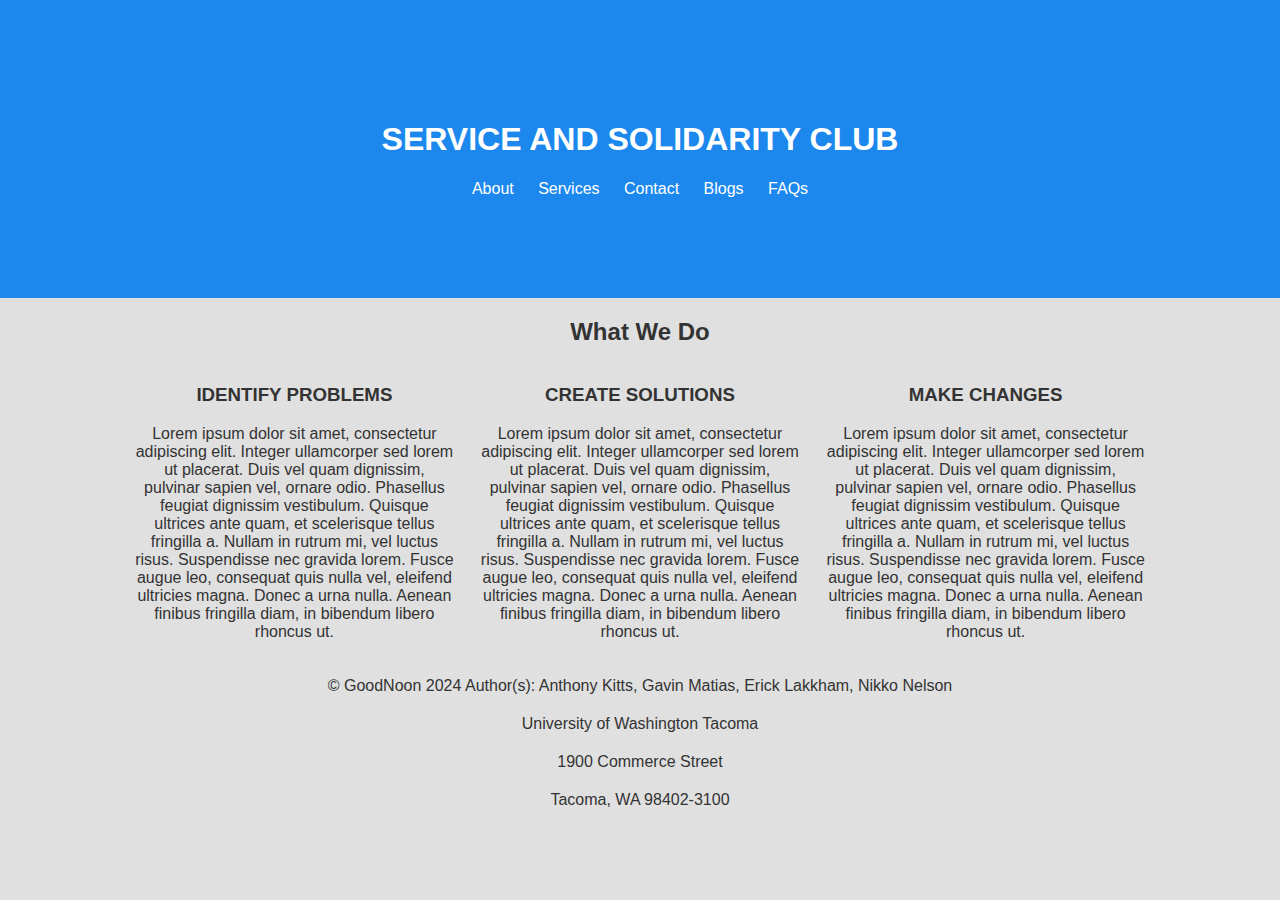
==== index.html @ 746364be "Update index.html" ====
<!DOCTYPE html>
<html lang="en">
<head>
    <link rel="stylesheet" href="styles.css">
    <title>Contact Us</title>
</head>
<body>
    <div class="header">
        <h1>
            SERVICE AND SOLIDARITY CLUB
        </h1>
        <a href="index.html">About</a>
        <a href="services.html">Services</a>
        <a href="contact_us.html">Contact</a>
        <a href="blog.html">Blogs</a>
        <a href="faq.html">FAQs</a>
    </div>
    <!--page-container and mission class will need to be rewritten at a later time-->
    <h2>What We Do</h2>
    <div class="page-container">
        <div class="mission">
            <h3>IDENTIFY PROBLEMS</h3>
            <p>Lorem ipsum dolor sit amet, consectetur adipiscing elit. Integer ullamcorper sed lorem ut placerat. Duis vel quam dignissim, pulvinar sapien vel, ornare odio. Phasellus feugiat dignissim vestibulum. Quisque ultrices ante quam, et scelerisque tellus fringilla a. Nullam in rutrum mi, vel luctus risus. Suspendisse nec gravida lorem. Fusce augue leo, consequat quis nulla vel, eleifend ultricies magna. Donec a urna nulla. Aenean finibus fringilla diam, in bibendum libero rhoncus ut. </p>
        </div>
        <div class="mission">
            <h3>CREATE SOLUTIONS</h3>
            <p>Lorem ipsum dolor sit amet, consectetur adipiscing elit. Integer ullamcorper sed lorem ut placerat. Duis vel quam dignissim, pulvinar sapien vel, ornare odio. Phasellus feugiat dignissim vestibulum. Quisque ultrices ante quam, et scelerisque tellus fringilla a. Nullam in rutrum mi, vel luctus risus. Suspendisse nec gravida lorem. Fusce augue leo, consequat quis nulla vel, eleifend ultricies magna. Donec a urna nulla. Aenean finibus fringilla diam, in bibendum libero rhoncus ut. </p>
        </div>
        <div class="mission">
            <h3>MAKE CHANGES</h3>
            <p>Lorem ipsum dolor sit amet, consectetur adipiscing elit. Integer ullamcorper sed lorem ut placerat. Duis vel quam dignissim, pulvinar sapien vel, ornare odio. Phasellus feugiat dignissim vestibulum. Quisque ultrices ante quam, et scelerisque tellus fringilla a. Nullam in rutrum mi, vel luctus risus. Suspendisse nec gravida lorem. Fusce augue leo, consequat quis nulla vel, eleifend ultricies magna. Donec a urna nulla. Aenean finibus fringilla diam, in bibendum libero rhoncus ut. </p>
        </div>
    </div>
<footer>
    <p>© GoodNoon 2024 Author(s): Anthony Kitts, Gavin Matias, Erick Lakkham, Nikko Nelson</p>
    <p>University of Washington Tacoma</p>
    <p>1900 Commerce Street</p>
    <p>Tacoma, WA 98402-3100</p>
</footer>
</body>
</html>
---- styles.css ----
/* styles.css */

body {
    font-family: 'Segoe UI', Tahoma, Geneva, Verdana, sans-serif;
    margin: 0; /* Set margin to 0 to remove space around the edges */
    background-color: #e0e0e0;
    color: #333;
    text-align: center;
}

.header {
    width: 100%; /* Ensure the header is set to full width */
    margin: 0; /* Set margin to 0 to align header to the edge of the page */
    padding: 100px 0; /* Set padding to 0 on the left and right, maintain top and bottom padding */
    text-align: center;
    background-color: #1c88ed; /* Light navy blue */
    color: #ffffff; /* Change text color to white */
    box-sizing: border-box; /* Include padding and border in the width */
}


.header a {
    border-radius: 5px;
    color: #ffffff; /* Change text color to white for better visibility */
    padding: 0 10px 0 10px;
    text-decoration: none;
}

.header a:hover {
    background-color: #333; 
    color: #e0e0e0; /* Keeps hover effect */
}


.page-container {
    display: flex;
    justify-content: center;
}

.mission {
    max-width: 25vw;
    padding: 0 1vw 0 1vw;
}

.contact-container {
    max-width: 500px; 
    text-align: left;
}

.contact-info {
    max-width: 300px; 
    text-align: left;
    margin-top: 50px; 
}

.info-seminars img {
    display: block;
    margin-left: auto;
    margin-right: auto;
    height: 450px;
    width: 450px;
}

.community-projects img {
    display: block;
    margin-left: auto;
    margin-right: auto;
    height:450px;
    width:450px;
}

/*h2 {
    font-weight: bold;
    margin-bottom: 20px; 
}*/

p {
    margin-bottom: 20px; 
}

form {
    background-color: #ffffff; 
    color: #000000;
    padding: 20px;
    border-radius: 8px;
    box-shadow: 0 0 10px rgba(0, 0, 0, 0.1);
    text-align: left;
}

label {
    display: block;
    margin-top: 20px; 
}

input, textarea {
    width: 100%;
    padding: 12px;
    margin-top: 10px;
    margin-bottom: 10px;
    box-sizing: border-box;
    font-size: 16px;
}

textarea {
    resize: vertical; 
    max-width: 100%; 
}

input[type="submit"] {
    background-color: #000; 
    color: #fff; 
    cursor: pointer;
}


.name-container {
    display: flex;
    justify-content: space-between;
}


.contact-container {
    margin-right: 100px; 
}

.blog-container {
    display: flex;
    justify-content: center; 
    flex-wrap: wrap;
    gap: 100px; 
    margin: 50px auto 0; 
}

.blog-container {
    display: flex;
    justify-content: center; 
    flex-wrap: wrap; 
    gap: 100px; 
    margin: 50px auto 0; 
    max-width: 1200px; 
    position: relative;
}
}

.blog-section {
    max-width: 300px; 
    display: flex; 
    flex-direction: column; 
    align-items: center; 
    box-sizing: border-box;
}

.blog-image-container {
    width: 100%; 
    height: 200px; 
    position: relative;
    overflow: hidden;
    background-color: #ffffff;
    box-shadow: 0 0 10px rgba(0, 0, 0, 0.1);
}

.blog-image {
    width: 100%;
    height: 100%;
    object-fit: cover; 
}



.blog-content {
    text-align: center; 
    padding: 10px;
    width: 100%; 
}

.blog-title {
    margin-top: 10px;
    margin-bottom: 5px;
}

.read-more {
    color: #007bff;
    text-decoration: underline;
    cursor: pointer;
}

.left-backdrop {
    position: absolute;
    top: 0;
    left: 40px;
    width: 400px;
    transform: translateY(450px);
    max-width: 400px; 
    padding: 20px;
    background-color: #ffffff;
    overflow-y: auto; 
    word-wrap: break-word; 
    text-align: left; 
}
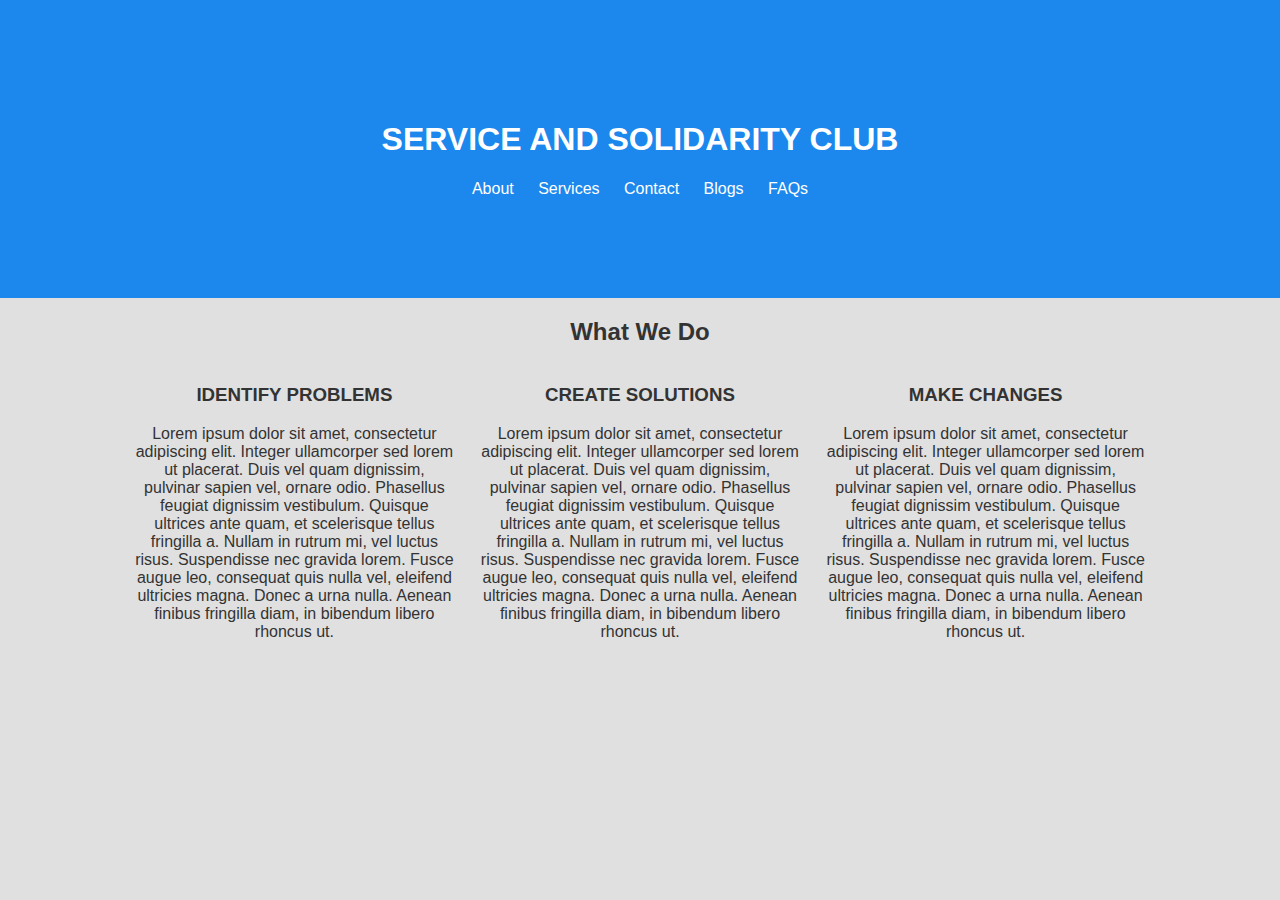
==== commit e38cca4e: "Add files via upload" ====
--- a/index.html
+++ b/index.html
@@ -2,7 +2,7 @@
 <html lang="en">
 <head>
     <link rel="stylesheet" href="styles.css">
-    <title>Contact Us</title>
+    <title>Index</title>
 </head>
 <body>
     <div class="header">
@@ -31,11 +31,6 @@
             <p>Lorem ipsum dolor sit amet, consectetur adipiscing elit. Integer ullamcorper sed lorem ut placerat. Duis vel quam dignissim, pulvinar sapien vel, ornare odio. Phasellus feugiat dignissim vestibulum. Quisque ultrices ante quam, et scelerisque tellus fringilla a. Nullam in rutrum mi, vel luctus risus. Suspendisse nec gravida lorem. Fusce augue leo, consequat quis nulla vel, eleifend ultricies magna. Donec a urna nulla. Aenean finibus fringilla diam, in bibendum libero rhoncus ut. </p>
         </div>
     </div>
-<footer>
-    <p>© GoodNoon 2024 Author(s): Anthony Kitts, Gavin Matias, Erick Lakkham, Nikko Nelson</p>
-    <p>University of Washington Tacoma</p>
-    <p>1900 Commerce Street</p>
-    <p>Tacoma, WA 98402-3100</p>
-</footer>
+
 </body>
 </html>
--- a/styles.css
+++ b/styles.css
@@ -37,6 +37,11 @@
     justify-content: center;
 }
 
+.page-container-2 {
+    padding: 0 33vw 0 33vw;
+    width: 33vw;
+}
+
 .mission {
     max-width: 25vw;
     padding: 0 1vw 0 1vw;
@@ -126,20 +131,11 @@
 .blog-container {
     display: flex;
     justify-content: center; 
-    flex-wrap: wrap;
-    gap: 100px; 
-    margin: 50px auto 0; 
-}
-
-.blog-container {
-    display: flex;
-    justify-content: center; 
     flex-wrap: wrap; 
     gap: 100px; 
     margin: 50px auto 0; 
     max-width: 1200px; 
     position: relative;
-}
 }
 
 .blog-section {
@@ -182,6 +178,14 @@
     color: #007bff;
     text-decoration: underline;
     cursor: pointer;
+}
+
+
+.content-wrapper {
+    position: relative; 
+    display: flex;
+    flex-direction: row; 
+    justify-content: center; 
 }
 
 .left-backdrop {
@@ -199,3 +203,10 @@
 }
 
 
+
+
+
+
+
+
+
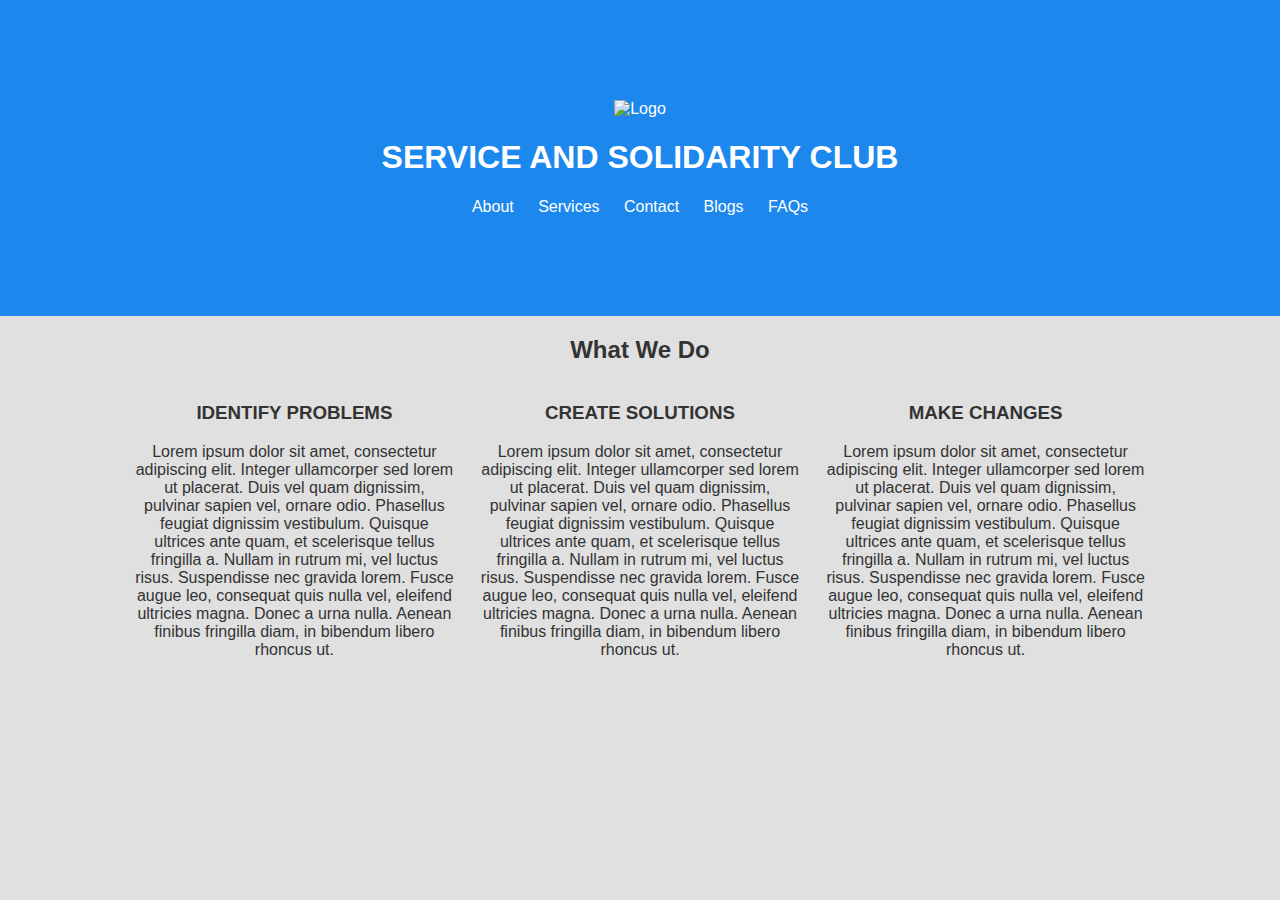
==== commit 27b1a8e3: "Merge pull request #7 from AnthonyKitts/master" ====
--- a/index.html
+++ b/index.html
@@ -5,16 +5,16 @@
     <title>Index</title>
 </head>
 <body>
-    <div class="header">
-        <h1>
-            SERVICE AND SOLIDARITY CLUB
-        </h1>
-        <a href="index.html">About</a>
-        <a href="services.html">Services</a>
-        <a href="contact_us.html">Contact</a>
-        <a href="blog.html">Blogs</a>
-        <a href="faq.html">FAQs</a>
-    </div>
+<div class="header">
+    <img src="servicelogo.png" alt="Logo" class="header-logo"> 
+    <h1>SERVICE AND SOLIDARITY CLUB</h1>
+    <a href="index.html">About</a>
+    <a href="services.html">Services</a>
+    <a href="contact_us.html">Contact</a>
+    <a href="blog.html">Blogs</a>
+    <a href="faq.html">FAQs</a>
+</div>
+
     <!--page-container and mission class will need to be rewritten at a later time-->
     <h2>What We Do</h2>
     <div class="page-container">
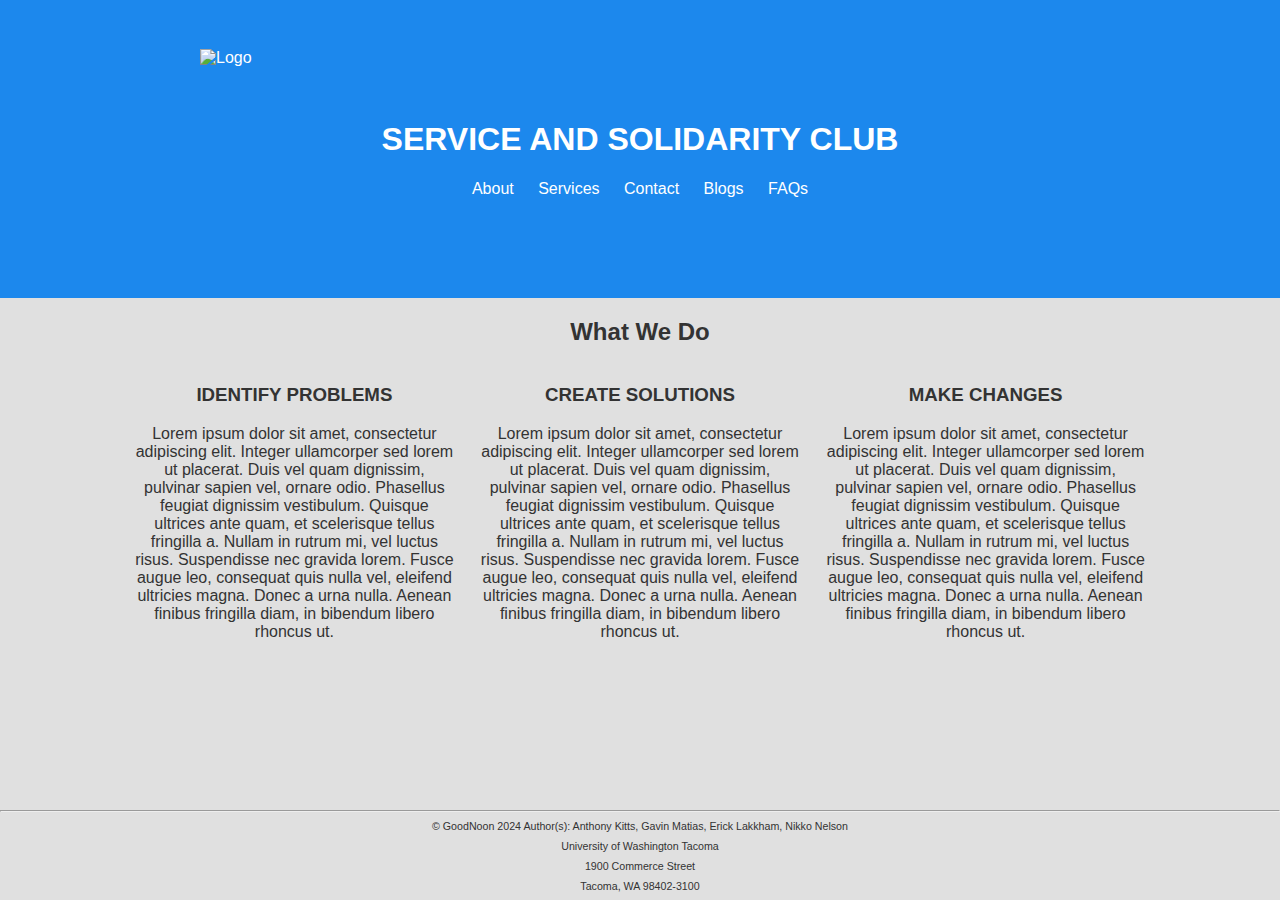
==== commit a011cc36: "Changed footer formatting" ====
--- a/index.html
+++ b/index.html
@@ -2,19 +2,20 @@
 <html lang="en">
 <head>
     <link rel="stylesheet" href="styles.css">
-    <title>Index</title>
+    <title>About Us</title>
 </head>
 <body>
-<div class="header">
+    <div class="header">
     <img src="servicelogo.png" alt="Logo" class="header-logo"> 
-    <h1>SERVICE AND SOLIDARITY CLUB</h1>
-    <a href="index.html">About</a>
-    <a href="services.html">Services</a>
-    <a href="contact_us.html">Contact</a>
-    <a href="blog.html">Blogs</a>
-    <a href="faq.html">FAQs</a>
-</div>
-
+        <h1>
+            SERVICE AND SOLIDARITY CLUB
+        </h1>
+        <a href="index.html">About</a>
+        <a href="services.html">Services</a>
+        <a href="contact_us.html">Contact</a>
+        <a href="blog.html">Blogs</a>
+        <a href="faq.html">FAQs</a>
+    </div>
     <!--page-container and mission class will need to be rewritten at a later time-->
     <h2>What We Do</h2>
     <div class="page-container">
@@ -31,6 +32,13 @@
             <p>Lorem ipsum dolor sit amet, consectetur adipiscing elit. Integer ullamcorper sed lorem ut placerat. Duis vel quam dignissim, pulvinar sapien vel, ornare odio. Phasellus feugiat dignissim vestibulum. Quisque ultrices ante quam, et scelerisque tellus fringilla a. Nullam in rutrum mi, vel luctus risus. Suspendisse nec gravida lorem. Fusce augue leo, consequat quis nulla vel, eleifend ultricies magna. Donec a urna nulla. Aenean finibus fringilla diam, in bibendum libero rhoncus ut. </p>
         </div>
     </div>
-
+<p></p>
+<footer>
+    <hr />
+    <p>© GoodNoon 2024 Author(s): Anthony Kitts, Gavin Matias, Erick Lakkham, Nikko Nelson</p>
+    <p>University of Washington Tacoma</p>
+    <p>1900 Commerce Street</p>
+    <p>Tacoma, WA 98402-3100</p>
+</footer>
 </body>
 </html>
--- a/styles.css
+++ b/styles.css
@@ -2,33 +2,45 @@
 
 body {
     font-family: 'Segoe UI', Tahoma, Geneva, Verdana, sans-serif;
-    margin: 0; /* Set margin to 0 to remove space around the edges */
+    margin: 0; 
     background-color: #e0e0e0;
     color: #333;
     text-align: center;
+    min-height: 100vh;
+    display: flex;
+    flex-direction: column;
 }
 
 .header {
-    width: 100%; /* Ensure the header is set to full width */
-    margin: 0; /* Set margin to 0 to align header to the edge of the page */
-    padding: 100px 0; /* Set padding to 0 on the left and right, maintain top and bottom padding */
+    position: relative; 
+    width: 100%;
+    margin: 0;
+    padding: 100px 0;
     text-align: center;
-    background-color: #1c88ed; /* Light navy blue */
-    color: #ffffff; /* Change text color to white */
-    box-sizing: border-box; /* Include padding and border in the width */
+    background-color: #1c88ed;
+    color: #ffffff;
+    box-sizing: border-box;
+}
+
+.header-logo {
+    position: absolute; 
+    top: 50%; 
+    left: 200px; 
+    transform: translateY(-50%);
+    height: 200px; 
 }
 
 
 .header a {
     border-radius: 5px;
-    color: #ffffff; /* Change text color to white for better visibility */
+    color: #ffffff; 
     padding: 0 10px 0 10px;
     text-decoration: none;
 }
 
 .header a:hover {
     background-color: #333; 
-    color: #e0e0e0; /* Keeps hover effect */
+    color: #e0e0e0;
 }
 
 
@@ -161,8 +173,6 @@
     object-fit: cover; 
 }
 
-
-
 .blog-content {
     text-align: center; 
     padding: 10px;
@@ -179,7 +189,6 @@
     text-decoration: underline;
     cursor: pointer;
 }
-
 
 .content-wrapper {
     position: relative; 
@@ -202,11 +211,11 @@
     text-align: left; 
 }
 
-
-
-
-
-
-
-
-
+footer {
+    font-size: 8pt;
+    margin-top: auto;
+}
+
+footer p {
+    margin: 8px;
+}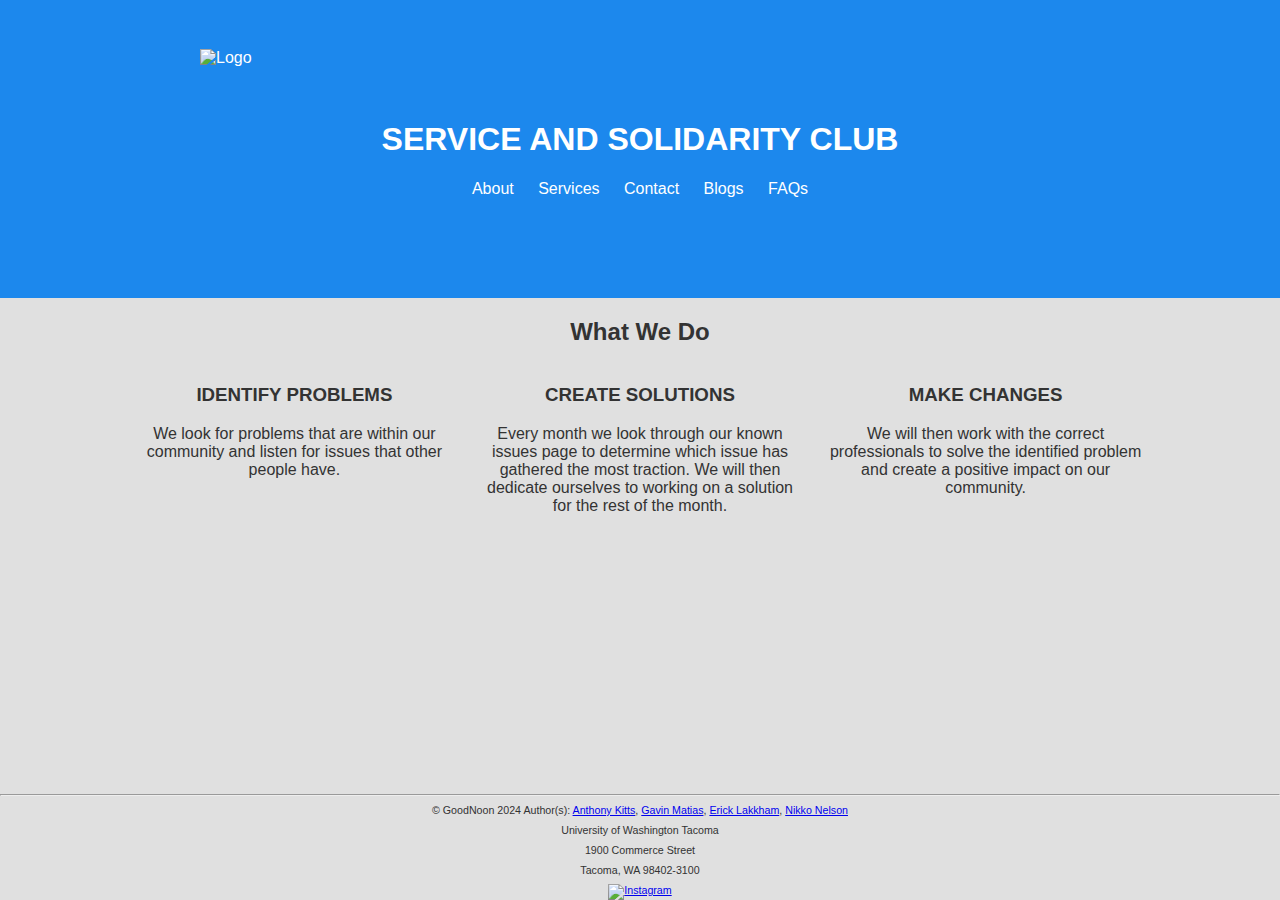
==== commit 70cb1c63: "Update index.html" ====
--- a/index.html
+++ b/index.html
@@ -21,24 +21,34 @@
     <div class="page-container">
         <div class="mission">
             <h3>IDENTIFY PROBLEMS</h3>
-            <p>Lorem ipsum dolor sit amet, consectetur adipiscing elit. Integer ullamcorper sed lorem ut placerat. Duis vel quam dignissim, pulvinar sapien vel, ornare odio. Phasellus feugiat dignissim vestibulum. Quisque ultrices ante quam, et scelerisque tellus fringilla a. Nullam in rutrum mi, vel luctus risus. Suspendisse nec gravida lorem. Fusce augue leo, consequat quis nulla vel, eleifend ultricies magna. Donec a urna nulla. Aenean finibus fringilla diam, in bibendum libero rhoncus ut. </p>
+            <p> We look for problems that are within our community and listen for issues that other people have. </p>
         </div>
         <div class="mission">
             <h3>CREATE SOLUTIONS</h3>
-            <p>Lorem ipsum dolor sit amet, consectetur adipiscing elit. Integer ullamcorper sed lorem ut placerat. Duis vel quam dignissim, pulvinar sapien vel, ornare odio. Phasellus feugiat dignissim vestibulum. Quisque ultrices ante quam, et scelerisque tellus fringilla a. Nullam in rutrum mi, vel luctus risus. Suspendisse nec gravida lorem. Fusce augue leo, consequat quis nulla vel, eleifend ultricies magna. Donec a urna nulla. Aenean finibus fringilla diam, in bibendum libero rhoncus ut. </p>
+            <p> Every month we look through our known issues page to determine which issue has gathered the most traction. We will then dedicate ourselves to working on a solution for the rest of the month. </p>
         </div>
         <div class="mission">
             <h3>MAKE CHANGES</h3>
-            <p>Lorem ipsum dolor sit amet, consectetur adipiscing elit. Integer ullamcorper sed lorem ut placerat. Duis vel quam dignissim, pulvinar sapien vel, ornare odio. Phasellus feugiat dignissim vestibulum. Quisque ultrices ante quam, et scelerisque tellus fringilla a. Nullam in rutrum mi, vel luctus risus. Suspendisse nec gravida lorem. Fusce augue leo, consequat quis nulla vel, eleifend ultricies magna. Donec a urna nulla. Aenean finibus fringilla diam, in bibendum libero rhoncus ut. </p>
+            <p> We will then work with the correct professionals to solve the identified problem and create a positive impact on our community. </p>
         </div>
     </div>
 <p></p>
 <footer>
     <hr />
-    <p>© GoodNoon 2024 Author(s): Anthony Kitts, Gavin Matias, Erick Lakkham, Nikko Nelson</p>
-    <p>University of Washington Tacoma</p>
-    <p>1900 Commerce Street</p>
-    <p>Tacoma, WA 98402-3100</p>
+    <div class="footer-content">
+        <p>© GoodNoon 2024 Author(s): 
+            <a href="Link Here" target="_blank">Anthony Kitts</a>, 
+            <a href="https://www.linkedin.com/in/gavin-matias-166584293/" target="_blank">Gavin Matias</a>, 
+            <a href="Link Here" target="_blank">Erick Lakkham</a>, 
+            <a href="Link Here" target="_blank">Nikko Nelson</a>
+        </p>
+        <p>University of Washington Tacoma</p>
+        <p>1900 Commerce Street</p>
+        <p>Tacoma, WA 98402-3100</p>
+        <a href="yourInstagramLink" target="_blank">
+            <img src="instagramlogo.png" alt="Instagram" style="height: 24px; width: 24px;">
+        </a>
+    </div>
 </footer>
 </body>
 </html>
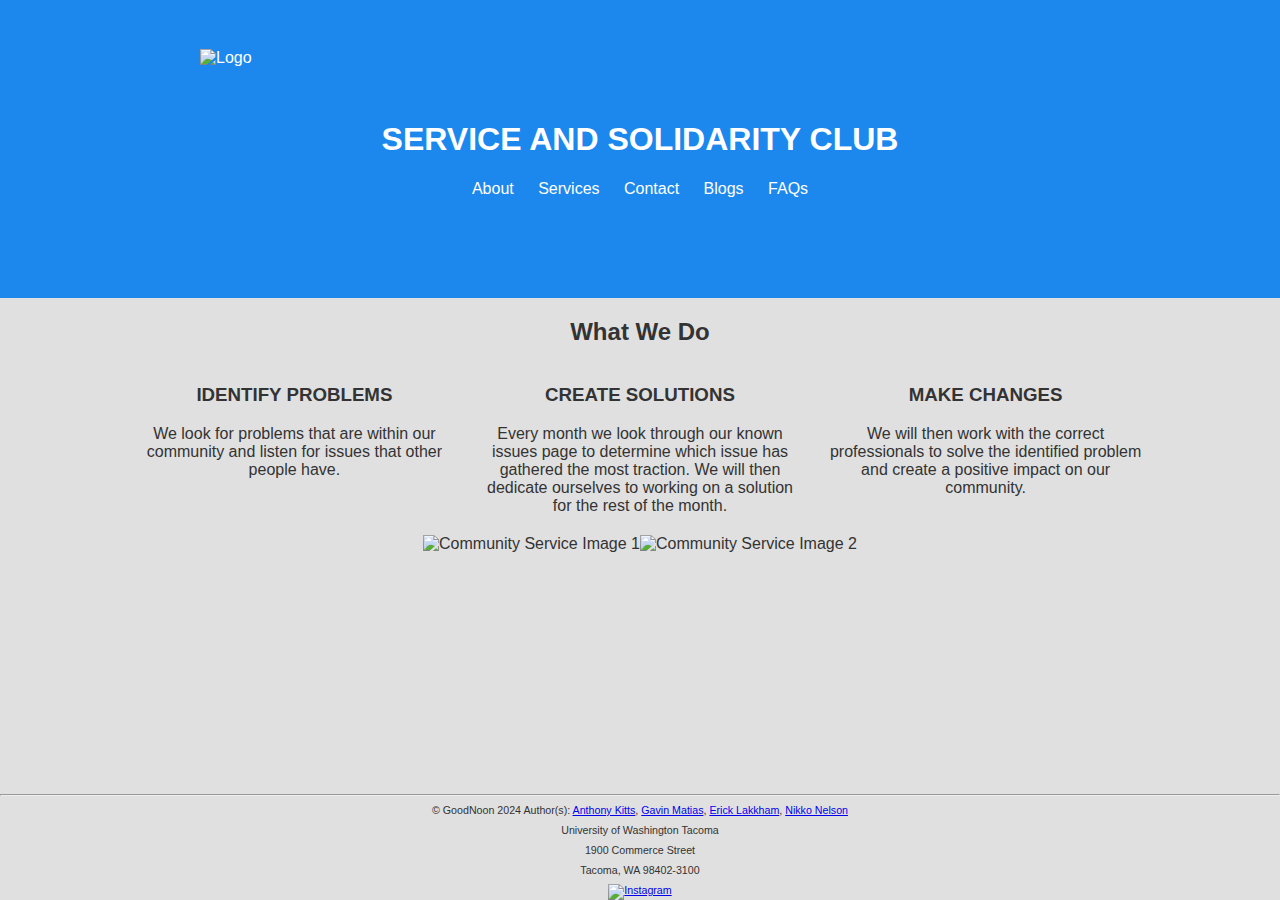
==== commit 55ca8a23: "Update index.html" ====
--- a/index.html
+++ b/index.html
@@ -6,10 +6,8 @@
 </head>
 <body>
     <div class="header">
-    <img src="servicelogo.png" alt="Logo" class="header-logo"> 
-        <h1>
-            SERVICE AND SOLIDARITY CLUB
-        </h1>
+        <img src="servicelogo.png" alt="Logo" class="header-logo"> 
+        <h1>SERVICE AND SOLIDARITY CLUB</h1>
         <a href="index.html">About</a>
         <a href="services.html">Services</a>
         <a href="contact_us.html">Contact</a>
@@ -32,23 +30,36 @@
             <p> We will then work with the correct professionals to solve the identified problem and create a positive impact on our community. </p>
         </div>
     </div>
-<p></p>
-<footer>
-    <hr />
-    <div class="footer-content">
-        <p>© GoodNoon 2024 Author(s): 
-            <a href="Link Here" target="_blank">Anthony Kitts</a>, 
-            <a href="https://www.linkedin.com/in/gavin-matias-166584293/" target="_blank">Gavin Matias</a>, 
-            <a href="Link Here" target="_blank">Erick Lakkham</a>, 
-            <a href="Link Here" target="_blank">Nikko Nelson</a>
-        </p>
-        <p>University of Washington Tacoma</p>
-        <p>1900 Commerce Street</p>
-        <p>Tacoma, WA 98402-3100</p>
-        <a href="yourInstagramLink" target="_blank">
-            <img src="instagramlogo.png" alt="Instagram" style="height: 24px; width: 24px;">
-        </a>
+    
+
+<!-- Flex container for images -->
+<div class="page-container">
+    <div class="image-placeholder">
+        <img src="communityservice1.jpg" alt="Community Service Image 1" class="placeholder-image">
     </div>
-</footer>
+    <div class="image-placeholder">
+        <img src="communityservice2.png" alt="Community Service Image 2" class="placeholder-image">
+    </div>
+</div>
+
+
+
+    <footer>
+        <hr />
+        <div class="footer-content">
+            <p>© GoodNoon 2024 Author(s): 
+                <a href="Link Here" target="_blank">Anthony Kitts</a>, 
+                <a href="https://www.linkedin.com/in/gavin-matias-166584293/" target="_blank">Gavin Matias</a>, 
+                <a href="https://www.linkedin.com/in/erick-l-74b245204" target="_blank">Erick Lakkham</a>, 
+                <a href="https://www.linkedin.com/in/nikko-nelson-b071002b6/" target="_blank">Nikko Nelson</a>
+            </p>
+            <p>University of Washington Tacoma</p>
+            <p>1900 Commerce Street</p>
+            <p>Tacoma, WA 98402-3100</p>
+            <a href="yourInstagramLink" target="_blank">
+                <img src="instagramlogo.png" alt="Instagram" style="height: 24px; width: 24px;">
+            </a>
+        </div>
+    </footer>
 </body>
 </html>
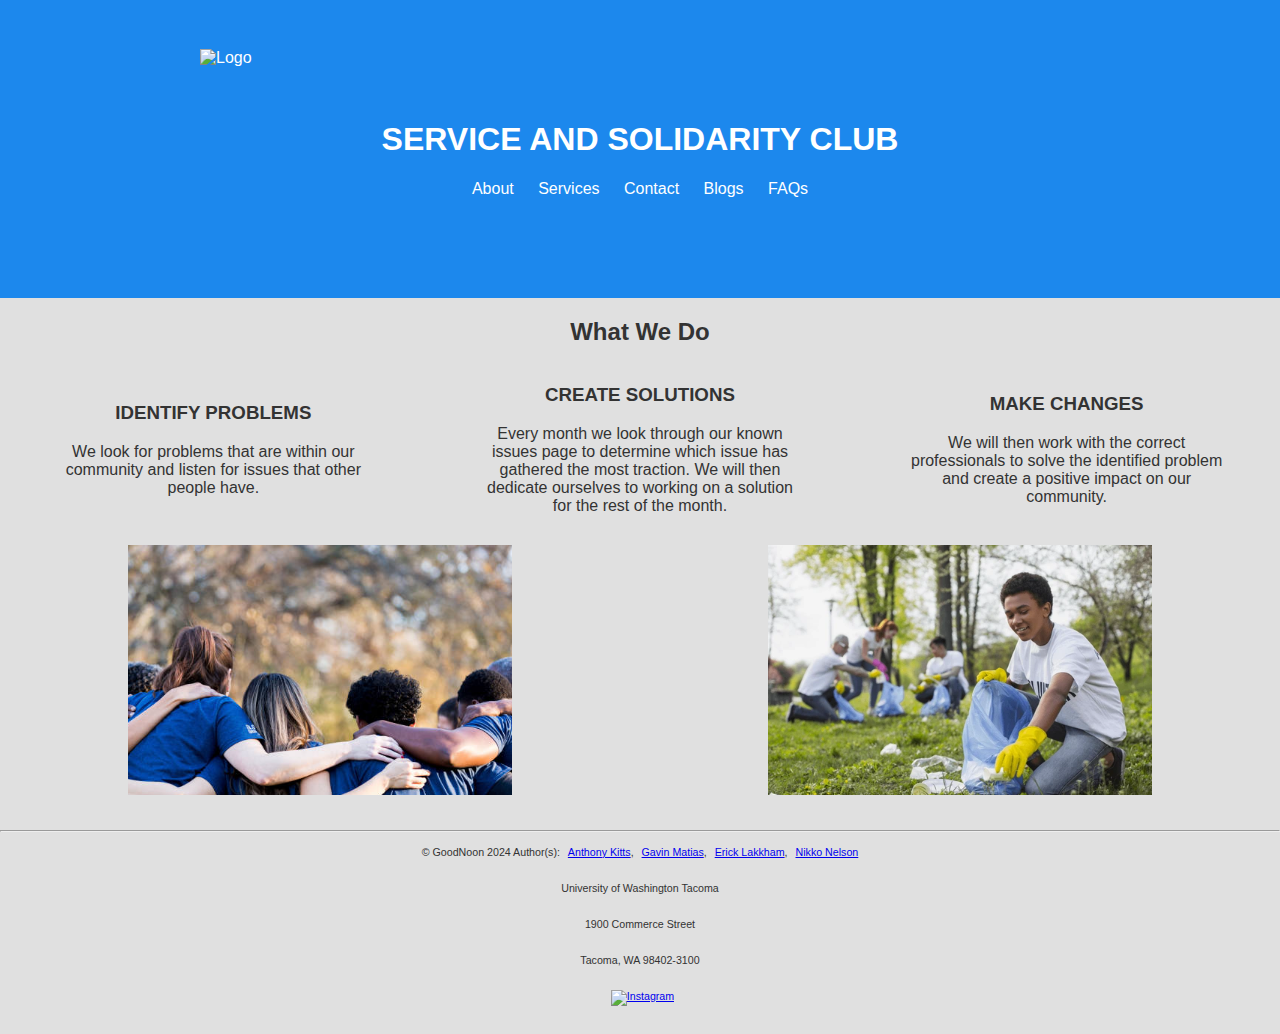
==== commit e1c936cd: "Updated Instagram link" ====
--- a/index.html
+++ b/index.html
@@ -56,7 +56,7 @@
             <p>University of Washington Tacoma</p>
             <p>1900 Commerce Street</p>
             <p>Tacoma, WA 98402-3100</p>
-            <a href="yourInstagramLink" target="_blank">
+            <a href="https://www.instagram.com/serviceandsolidarity/" target="_blank">
                 <img src="instagramlogo.png" alt="Instagram" style="height: 24px; width: 24px;">
             </a>
         </div>
--- a/styles.css
+++ b/styles.css
@@ -99,7 +99,6 @@
     background-color: #ffffff; 
     color: #000000;
     padding: 20px;
-    border-radius: 8px;
     box-shadow: 0 0 10px rgba(0, 0, 0, 0.1);
     text-align: left;
 }
@@ -213,9 +212,40 @@
 
 footer {
     font-size: 8pt;
-    margin-top: auto;
-}
-
-footer p {
-    margin: 8px;
-}+    text-align: center; 
+    padding: 20px 0; 
+}
+
+.footer-content {
+    display: flex;
+    flex-direction: column; 
+    align-items: center; 
+    gap: 8px; 
+}
+
+footer p, .footer-content a {
+    margin: 8px 0; 
+}
+
+.footer-content a {
+    margin-left: 5px; 
+}
+
+.page-container {
+    display: flex;
+    justify-content: space-around; /* This will space the image placeholders evenly */
+    align-items: center; /* This aligns items vertically */
+}
+
+.image-placeholder {
+    width: 30%; /* Adjust this value to make the placeholders less wide */
+    height: 250px;
+    overflow: hidden;
+    margin: 10px; /* Keeps a little space between the images */
+}
+
+.placeholder-image {
+    width: 100%;
+    height: 120%;
+    object-fit: cover;
+}
